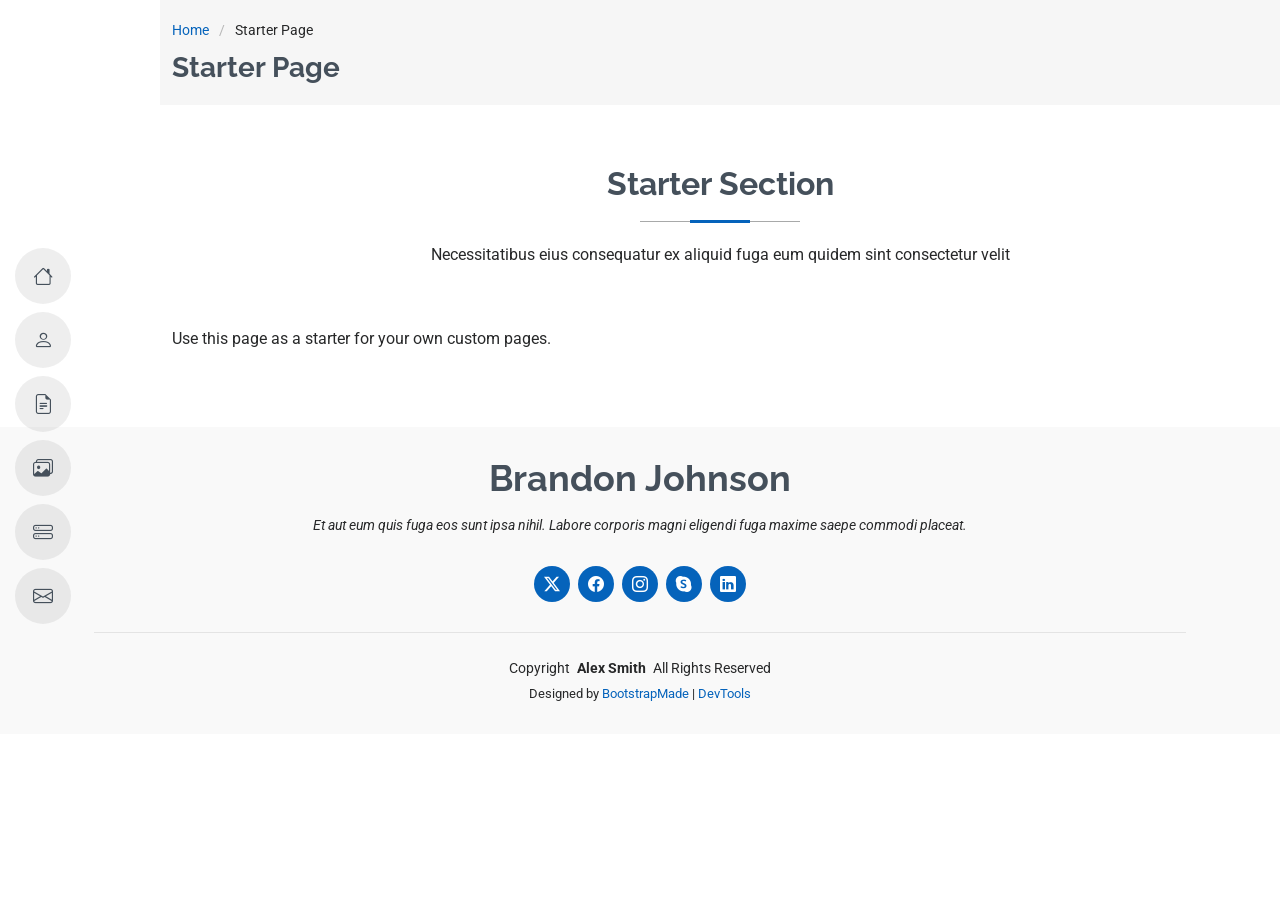
==== starter-page.html @ ba5229af "e" ====
<!DOCTYPE html>
<html lang="en">

<head>
  <meta charset="utf-8">
  <meta content="width=device-width, initial-scale=1.0" name="viewport">
  <title>Starter Page - MyResume Bootstrap Template</title>
  <meta content="" name="description">
  <meta content="" name="keywords">

  <!-- Favicons -->
  <link href="assets/img/favicon.png" rel="icon">
  <link href="assets/img/apple-touch-icon.png" rel="apple-touch-icon">

  <!-- Fonts -->
  <link href="https://fonts.googleapis.com" rel="preconnect">
  <link href="https://fonts.gstatic.com" rel="preconnect" crossorigin>
  <link href="https://fonts.googleapis.com/css2?family=Roboto:ital,wght@0,100;0,300;0,400;0,500;0,700;0,900;1,100;1,300;1,400;1,500;1,700;1,900&family=Poppins:ital,wght@0,100;0,200;0,300;0,400;0,500;0,600;0,700;0,800;0,900;1,100;1,200;1,300;1,400;1,500;1,600;1,700;1,800;1,900&family=Raleway:ital,wght@0,100;0,200;0,300;0,400;0,500;0,600;0,700;0,800;0,900;1,100;1,200;1,300;1,400;1,500;1,600;1,700;1,800;1,900&display=swap" rel="stylesheet">

  <!-- Vendor CSS Files -->
  <link href="assets/vendor/bootstrap/css/bootstrap.min.css" rel="stylesheet">
  <link href="assets/vendor/bootstrap-icons/bootstrap-icons.css" rel="stylesheet">
  <link href="assets/vendor/aos/aos.css" rel="stylesheet">
  <link href="assets/vendor/glightbox/css/glightbox.min.css" rel="stylesheet">
  <link href="assets/vendor/swiper/swiper-bundle.min.css" rel="stylesheet">

  <!-- Main CSS File -->
  <link href="assets/css/main.css" rel="stylesheet">

  <!-- =======================================================
  * Template Name: MyResume
  * Template URL: https://bootstrapmade.com/free-html-bootstrap-template-my-resume/
  * Updated: Jun 29 2024 with Bootstrap v5.3.3
  * Author: BootstrapMade.com
  * License: https://bootstrapmade.com/license/
  ======================================================== -->
</head>

<body class="starter-page-page">

  <header id="header" class="header d-flex flex-column justify-content-center">

    <i class="header-toggle d-xl-none bi bi-list"></i>

    <nav id="navmenu" class="navmenu">
      <ul>
        <li><a href="#hero"><i class="bi bi-house navicon"></i><span>Home</span></a></li>
        <li><a href="#about"><i class="bi bi-person navicon"></i><span>About</span></a></li>
        <li><a href="#resume"><i class="bi bi-file-earmark-text navicon"></i><span>Resume</span></a></li>
        <li><a href="#portfolio"><i class="bi bi-images navicon"></i><span>Portfolio</span></a></li>
        <li><a href="#services"><i class="bi bi-hdd-stack navicon"></i><span>Services</span></a></li>
        <li><a href="#contact"><i class="bi bi-envelope navicon"></i><span>Contact</span></a></li>
      </ul>
    </nav>

  </header>

  <main class="main">

    <!-- Page Title -->
    <div class="page-title" data-aos="fade">
      <div class="container">
        <nav class="breadcrumbs">
          <ol>
            <li><a href="index.html">Home</a></li>
            <li class="current">Starter Page</li>
          </ol>
        </nav>
        <h1>Starter Page</h1>
      </div>
    </div><!-- End Page Title -->

    <!-- Starter Section Section -->
    <section id="starter-section" class="starter-section section">

      <!-- Section Title -->
      <div class="container section-title" data-aos="fade-up">
        <h2>Starter Section</h2>
        <p>Necessitatibus eius consequatur ex aliquid fuga eum quidem sint consectetur velit</p>
      </div><!-- End Section Title -->

      <div class="container" data-aos="fade-up">
        <p>Use this page as a starter for your own custom pages.</p>
      </div>

    </section><!-- /Starter Section Section -->

  </main>

  <footer id="footer" class="footer position-relative light-background">
    <div class="container">
      <h3 class="sitename">Brandon Johnson</h3>
      <p>Et aut eum quis fuga eos sunt ipsa nihil. Labore corporis magni eligendi fuga maxime saepe commodi placeat.</p>
      <div class="social-links d-flex justify-content-center">
        <a href=""><i class="bi bi-twitter-x"></i></a>
        <a href=""><i class="bi bi-facebook"></i></a>
        <a href=""><i class="bi bi-instagram"></i></a>
        <a href=""><i class="bi bi-skype"></i></a>
        <a href=""><i class="bi bi-linkedin"></i></a>
      </div>
      <div class="container">
        <div class="copyright">
          <span>Copyright</span> <strong class="px-1 sitename">Alex Smith</strong> <span>All Rights Reserved</span>
        </div>
        <div class="credits">
          <!-- All the links in the footer should remain intact. -->
          <!-- You can delete the links only if you've purchased the pro version. -->
          <!-- Licensing information: https://bootstrapmade.com/license/ -->
          <!-- Purchase the pro version with working PHP/AJAX contact form: [buy-url] -->
          Designed by <a href="https://bootstrapmade.com/">BootstrapMade</a> | <a href="https://bootstrapmade.com/tools/">DevTools</a>
        </div>
      </div>
    </div>
  </footer>

  <!-- Scroll Top -->
  <a href="#" id="scroll-top" class="scroll-top d-flex align-items-center justify-content-center"><i class="bi bi-arrow-up-short"></i></a>

  <!-- Preloader -->
  <div id="preloader"></div>

  <!-- Vendor JS Files -->
  <script src="assets/vendor/bootstrap/js/bootstrap.bundle.min.js"></script>
  <script src="assets/vendor/php-email-form/validate.js"></script>
  <script src="assets/vendor/aos/aos.js"></script>
  <script src="assets/vendor/typed.js/typed.umd.js"></script>
  <script src="assets/vendor/purecounter/purecounter_vanilla.js"></script>
  <script src="assets/vendor/waypoints/noframework.waypoints.js"></script>
  <script src="assets/vendor/glightbox/js/glightbox.min.js"></script>
  <script src="assets/vendor/imagesloaded/imagesloaded.pkgd.min.js"></script>
  <script src="assets/vendor/isotope-layout/isotope.pkgd.min.js"></script>
  <script src="assets/vendor/swiper/swiper-bundle.min.js"></script>

  <!-- Main JS File -->
  <script src="assets/js/main.js"></script>

</body>

</html>
---- assets/css/main.css ----
/**
* Template Name: MyResume
* Template URL: https://bootstrapmade.com/free-html-bootstrap-template-my-resume/
* Updated: Jun 29 2024 with Bootstrap v5.3.3
* Author: BootstrapMade.com
* License: https://bootstrapmade.com/license/
*/

/*--------------------------------------------------------------
# Font & Color Variables
# Help: https://bootstrapmade.com/color-system/
--------------------------------------------------------------*/
/* Fonts */
:root {
  --default-font: "Roboto",  system-ui, -apple-system, "Segoe UI", Roboto, "Helvetica Neue", Arial, "Noto Sans", "Liberation Sans", sans-serif, "Apple Color Emoji", "Segoe UI Emoji", "Segoe UI Symbol", "Noto Color Emoji";
  --heading-font: "Raleway",  sans-serif;
  --nav-font: "Poppins",  sans-serif;
}

/* Global Colors - The following color variables are used throughout the website. Updating them here will change the color scheme of the entire website */
:root { 
  --background-color: #ffffff; /* Background color for the entire website, including individual sections */
  --default-color: #272829; /* Default color used for the majority of the text content across the entire website */
  --heading-color: #45505b; /* Color for headings, subheadings and title throughout the website */
  --accent-color: #0563bb; /* Accent color that represents your brand on the website. It's used for buttons, links, and other elements that need to stand out */
  --surface-color: #ffffff; /* The surface color is used as a background of boxed elements within sections, such as cards, icon boxes, or other elements that require a visual separation from the global background. */
  --contrast-color: #ffffff; /* Contrast color for text, ensuring readability against backgrounds of accent, heading, or default colors. */
}

/* Nav Menu Colors - The following color variables are used specifically for the navigation menu. They are separate from the global colors to allow for more customization options */
:root {
  --nav-color: #45505b;  /* The default color of the main navmenu links */
  --nav-hover-color: #0563bb; /* Applied to main navmenu links when they are hovered over or active */
  --nav-mobile-background-color: #ffffff; /* Used as the background color for mobile navigation menu */
  --nav-dropdown-background-color: #ffffff; /* Used as the background color for dropdown items that appear when hovering over primary navigation items */
  --nav-dropdown-color: #212529; /* Used for navigation links of the dropdown items in the navigation menu. */
  --nav-dropdown-hover-color: #0563bb; /* Similar to --nav-hover-color, this color is applied to dropdown navigation links when they are hovered over. */
}

/* Color Presets - These classes override global colors when applied to any section or element, providing reuse of the sam color scheme. */

.light-background {
  --background-color: #f9f9f9;
  --surface-color: #ffffff;
}

.dark-background {
  --background-color: #060606;
  --default-color: #ffffff;
  --heading-color: #ffffff;
  --surface-color: #252525;
  --contrast-color: #ffffff;
}

/* Smooth scroll */
:root {
  scroll-behavior: smooth;
}

/*--------------------------------------------------------------
# General Styling & Shared Classes
--------------------------------------------------------------*/
body {
  color: var(--default-color);
  background-color: var(--background-color);
  font-family: var(--default-font);
}

a {
  color: var(--accent-color);
  text-decoration: none;
  transition: 0.3s;
}

a:hover {
  color: color-mix(in srgb, var(--accent-color), transparent 25%);
  text-decoration: none;
}

h1,
h2,
h3,
h4,
h5,
h6 {
  color: var(--heading-color);
  font-family: var(--heading-font);
}

/* PHP Email Form Messages
------------------------------*/
.php-email-form .error-message {
  display: none;
  background: #df1529;
  color: #ffffff;
  text-align: left;
  padding: 15px;
  margin-bottom: 24px;
  font-weight: 600;
}

.php-email-form .sent-message {
  display: none;
  color: #ffffff;
  background: #059652;
  text-align: center;
  padding: 15px;
  margin-bottom: 24px;
  font-weight: 600;
}

.php-email-form .loading {
  display: none;
  background: var(--surface-color);
  text-align: center;
  padding: 15px;
  margin-bottom: 24px;
}

.php-email-form .loading:before {
  content: "";
  display: inline-block;
  border-radius: 50%;
  width: 24px;
  height: 24px;
  margin: 0 10px -6px 0;
  border: 3px solid var(--accent-color);
  border-top-color: var(--surface-color);
  animation: php-email-form-loading 1s linear infinite;
}

@keyframes php-email-form-loading {
  0% {
    transform: rotate(0deg);
  }

  100% {
    transform: rotate(360deg);
  }
}

/*--------------------------------------------------------------
# Global Header
--------------------------------------------------------------*/
.header {
  color: var(--default-color);
  position: fixed;
  top: 0;
  left: 0;
  bottom: 0;
  padding: 0 15px;
  transition: all ease-in-out 0.3s;
  overflow-y: auto;
  z-index: 997;
  min-width: 200px;
}

@media (max-width: 1199px) {
  .header {
    background-color: var(--background-color);
    border-right: 1px solid color-mix(in srgb, var(--default-color), transparent 90%);
    width: 300px;
    left: -100%;
  }
}

@media (min-width: 1200px) and (max-width: 1600px) {
  .header~main {
    margin-left: 160px;
  }

  .header~main .hero {
    margin-left: -160px;
    width: 100vw;
  }
}

.header.header-show {
  left: 0;
}

.header .header-toggle {
  color: var(--contrast-color);
  background-color: var(--accent-color);
  font-size: 22px;
  display: flex;
  align-items: center;
  justify-content: center;
  width: 40px;
  height: 40px;
  border-radius: 50%;
  cursor: pointer;
  position: fixed;
  top: 15px;
  right: 15px;
  z-index: 9999;
  transition: background-color 0.3s;
}

.header .header-toggle:hover {
  color: var(--contrast-color);
  background-color: color-mix(in srgb, var(--accent-color) 90%, white 15%);
}

/*--------------------------------------------------------------
# Navigation Menu
--------------------------------------------------------------*/
.navmenu {
  padding: 0;
  z-index: 9997;
}

.navmenu ul {
  list-style: none;
  padding: 0 0 20px 0;
  margin: 0;
  width: 140px;
}

.navmenu a,
.navmenu a:focus {
  color: var(--nav-color);
  font-family: var(--nav-font);
  display: flex;
  align-items: center;
  padding: 10px 18px;
  margin-bottom: 8px;
  font-size: 15px;
  border-radius: 50px;
  background: color-mix(in srgb, var(--default-color), transparent 92%);
  height: 56px;
  width: 100%;
  overflow: hidden;
  transition: 0.3s;
}

.navmenu a i,
.navmenu a:focus i {
  font-size: 20px;
}

.navmenu a span,
.navmenu a:focus span {
  padding: 0 5px 0 7px;
}

@media (min-width: 992px) {

  .navmenu a,
  .navmenu a:focus {
    max-width: 56px;
  }

  .navmenu a span,
  .navmenu a:focus span {
    display: none;
  }
}

.navmenu a:hover,
.navmenu .active,
.navmenu .active:focus,
.navmenu li:hover>a {
  color: var(--contrast-color);
  background: var(--nav-hover-color);
}

.navmenu a:hover,
.navmenu li:hover>a {
  max-width: 100%;
  color: var(--contrast-color);
}

.navmenu a:hover span,
.navmenu li:hover>a span {
  display: block;
}

/*--------------------------------------------------------------
# Global Footer
--------------------------------------------------------------*/
.footer {
  color: var(--default-color);
  background-color: var(--background-color);
  font-size: 14px;
  text-align: center;
  padding: 30px 0;
  position: relative;
}

.footer h3 {
  font-size: 36px;
  font-weight: 700;
  position: relative;
  padding: 0;
  margin: 0 0 15px 0;
}

.footer p {
  font-size: 15;
  font-style: italic;
  padding: 0;
  margin: 0 0 30px 0;
}

.footer .social-links {
  margin: 0 0 30px 0;
}

.footer .social-links a {
  font-size: 16px;
  display: flex;
  align-items: center;
  justify-content: center;
  background: var(--accent-color);
  color: var(--contrast-color);
  line-height: 1;
  margin: 0 4px;
  border-radius: 50%;
  text-align: center;
  width: 36px;
  height: 36px;
  transition: 0.3s;
}

.footer .social-links a:hover {
  background: color-mix(in srgb, var(--accent-color), transparent 20%);
  text-decoration: none;
}

.footer .copyright {
  padding-top: 25px;
  border-top: 1px solid color-mix(in srgb, var(--default-color), transparent 90%);
}

.footer .credits {
  font-size: 13px;
  padding-top: 5px;
}

/*--------------------------------------------------------------
# Preloader
--------------------------------------------------------------*/
#preloader {
  position: fixed;
  inset: 0;
  z-index: 999999;
  overflow: hidden;
  background: var(--background-color);
  transition: all 0.6s ease-out;
}

#preloader:before {
  content: "";
  position: fixed;
  top: calc(50% - 30px);
  left: calc(50% - 30px);
  border: 6px solid #ffffff;
  border-color: var(--accent-color) transparent var(--accent-color) transparent;
  border-radius: 50%;
  width: 60px;
  height: 60px;
  animation: animate-preloader 1.5s linear infinite;
}

@keyframes animate-preloader {
  0% {
    transform: rotate(0deg);
  }

  100% {
    transform: rotate(360deg);
  }
}

/*--------------------------------------------------------------
# Scroll Top Button
--------------------------------------------------------------*/
.scroll-top {
  position: fixed;
  visibility: hidden;
  opacity: 0;
  right: 15px;
  bottom: -15px;
  z-index: 99999;
  background-color: var(--accent-color);
  width: 44px;
  height: 44px;
  border-radius: 50px;
  transition: all 0.4s;
}

.scroll-top i {
  font-size: 24px;
  color: var(--contrast-color);
  line-height: 0;
}

.scroll-top:hover {
  background-color: color-mix(in srgb, var(--accent-color), transparent 20%);
  color: var(--contrast-color);
}

.scroll-top.active {
  visibility: visible;
  opacity: 1;
  bottom: 15px;
}

/*--------------------------------------------------------------
# Disable aos animation delay on mobile devices
--------------------------------------------------------------*/
@media screen and (max-width: 768px) {
  [data-aos-delay] {
    transition-delay: 0 !important;
  }
}

/*--------------------------------------------------------------
# Global Page Titles & Breadcrumbs
--------------------------------------------------------------*/
.page-title {
  --background-color: color-mix(in srgb, var(--default-color), transparent 96%);
  color: var(--default-color);
  background-color: var(--background-color);
  padding: 20px 0;
  position: relative;
}

.page-title h1 {
  font-size: 28px;
  font-weight: 700;
  margin: 0;
}

.page-title .breadcrumbs ol {
  display: flex;
  flex-wrap: wrap;
  list-style: none;
  padding: 0 0 10px 0;
  margin: 0;
  font-size: 14px;
  font-weight: 400;
}

.page-title .breadcrumbs ol li+li {
  padding-left: 10px;
}

.page-title .breadcrumbs ol li+li::before {
  content: "/";
  display: inline-block;
  padding-right: 10px;
  color: color-mix(in srgb, var(--default-color), transparent 70%);
}

/*--------------------------------------------------------------
# Global Sections
--------------------------------------------------------------*/
section,
.section {
  color: var(--default-color);
  background-color: var(--background-color);
  padding: 60px 0;
  overflow: clip;
}

/*--------------------------------------------------------------
# Global Section Titles
--------------------------------------------------------------*/
.section-title {
  text-align: center;
  padding-bottom: 60px;
  position: relative;
}

.section-title h2 {
  font-size: 32px;
  font-weight: 700;
  margin-bottom: 20px;
  padding-bottom: 20px;
  position: relative;
}

.section-title h2:before {
  content: "";
  position: absolute;
  display: block;
  width: 160px;
  height: 1px;
  background: color-mix(in srgb, var(--default-color), transparent 60%);
  left: 0;
  right: 0;
  bottom: 1px;
  margin: auto;
}

.section-title h2::after {
  content: "";
  position: absolute;
  display: block;
  width: 60px;
  height: 3px;
  background: var(--accent-color);
  left: 0;
  right: 0;
  bottom: 0;
  margin: auto;
}

.section-title p {
  margin-bottom: 0;
}

/*--------------------------------------------------------------
# Hero Section
--------------------------------------------------------------*/
.hero {
  width: 100%;
  min-height: 100vh;
  position: relative;
  padding: 80px 0;
  display: flex;
  align-items: center;
  justify-content: center;
}

.hero img {
  position: absolute;
  inset: 0;
  display: block;
  width: 100%;
  height: 100%;
  object-fit: cover;
  z-index: 1;
}

.hero:before {
  content: "";
  background: color-mix(in srgb, var(--background-color), transparent 30%);
  position: absolute;
  inset: 0;
  z-index: 2;
}

.hero .container {
  position: relative;
  z-index: 3;
}

.hero h2 {
  margin: 0;
  font-size: 64px;
  font-weight: 700;
}

.hero p {
  margin: 5px 0 0 0;
  font-size: 26px;
}

.hero p span {
  letter-spacing: 1px;
  border-bottom: 2px solid var(--accent-color);
}

.hero .social-links {
  margin-top: 25px;
}

.hero .social-links a {
  font-size: 20px;
  display: inline-block;
  color: color-mix(in srgb, var(--default-color), transparent 30%);
  line-height: 1;
  margin-right: 20px;
  transition: 0.3s;
}

.hero .social-links a:hover {
  color: var(--accent-color);
}

@media (max-width: 768px) {
  .hero h2 {
    font-size: 32px;
  }

  .hero p {
    font-size: 20px;
  }
}

/*--------------------------------------------------------------
# About Section
--------------------------------------------------------------*/
.about .content h2 {
  font-weight: 700;
  font-size: 24px;
}

.about .content ul {
  list-style: none;
  padding: 0;
}

.about .content ul li {
  margin-bottom: 20px;
  display: flex;
  align-items: center;
}

.about .content ul strong {
  margin-right: 10px;
}

.about .content ul i {
  font-size: 16px;
  margin-right: 5px;
  color: var(--accent-color);
  line-height: 0;
}

/*--------------------------------------------------------------
# Stats Section
--------------------------------------------------------------*/
.stats i {
  background-color: var(--accent-color);
  color: var(--contrast-color);
  width: 54px;
  height: 54px;
  font-size: 24px;
  border-radius: 50px;
  display: inline-flex;
  align-items: center;
  justify-content: center;
  position: relative;
  z-index: 1;
}

.stats .stats-item {
  margin-top: 10px;
  width: 100%;
  position: relative;
  text-align: center;
  z-index: 0;
}

.stats .stats-item span {
  font-size: 36px;
  display: block;
  font-weight: 700;
  color: color-mix(in srgb, var(--default-color), transparent 20%);
}

.stats .stats-item p {
  padding: 0;
  margin: 0;
  color: color-mix(in srgb, var(--default-color), transparent 50%);
  font-size: 16px;
}

/*--------------------------------------------------------------
# Skills Section
--------------------------------------------------------------*/
.skills .progress {
  height: 60px;
  display: block;
  background: none;
  border-radius: 0;
}

.skills .progress .skill {
  color: var(--heading-color);
  padding: 0;
  margin: 0 0 6px 0;
  text-transform: uppercase;
  display: block;
  font-weight: 600;
  font-family: var(--heading-font);
}

.skills .progress .skill .val {
  float: right;
  font-style: normal;
}

.skills .progress-bar-wrap {
  background: color-mix(in srgb, var(--default-color), transparent 90%);
  height: 10px;
}

.skills .progress-bar {
  width: 1px;
  height: 10px;
  transition: 0.9s;
  background-color: var(--accent-color);
}

/*--------------------------------------------------------------
# Resume Section
--------------------------------------------------------------*/
.resume .resume-title {
  color: var(--heading-color);
  font-size: 26px;
  font-weight: 700;
  margin-top: 20px;
  margin-bottom: 20px;
}

.resume .resume-item {
  padding: 0 0 20px 20px;
  margin-top: -2px;
  border-left: 2px solid var(--accent-color);
  position: relative;
}

.resume .resume-item h4 {
  line-height: 18px;
  font-size: 18px;
  font-weight: 600;
  text-transform: uppercase;
  color: color-mix(in srgb, var(--default-color), transparent 20%);
  margin-bottom: 10px;
}

.resume .resume-item h5 {
  font-size: 16px;
  padding: 5px 15px;
  display: inline-block;
  font-weight: 600;
  margin-bottom: 10px;
}

.resume .resume-item ul {
  padding-left: 20px;
}

.resume .resume-item ul li {
  padding-bottom: 10px;
}

.resume .resume-item:last-child {
  padding-bottom: 0;
}

.resume .resume-item::before {
  content: "";
  position: absolute;
  width: 16px;
  height: 16px;
  border-radius: 50px;
  left: -9px;
  top: 0;
  background: var(--background-color);
  border: 2px solid var(--accent-color);
}

/*--------------------------------------------------------------
# Portfolio Section
--------------------------------------------------------------*/
.portfolio .portfolio-filters {
  padding: 0;
  margin: 0 auto 20px auto;
  list-style: none;
  text-align: center;
}

.portfolio .portfolio-filters li {
  cursor: pointer;
  display: inline-block;
  padding: 8px 20px 10px 20px;
  margin: 0;
  font-size: 15px;
  font-weight: 500;
  line-height: 1;
  margin-bottom: 5px;
  border-radius: 50px;
  transition: all 0.3s ease-in-out;
  font-family: var(--heading-font);
}

.portfolio .portfolio-filters li:hover,
.portfolio .portfolio-filters li.filter-active {
  color: var(--contrast-color);
  background-color: var(--accent-color);
}

.portfolio .portfolio-filters li:first-child {
  margin-left: 0;
}

.portfolio .portfolio-filters li:last-child {
  margin-right: 0;
}

@media (max-width: 575px) {
  .portfolio .portfolio-filters li {
    font-size: 14px;
    margin: 0 0 10px 0;
  }
}

.portfolio .portfolio-item {
  position: relative;
  overflow: hidden;
}

.portfolio .portfolio-item .portfolio-info {
  opacity: 0;
  position: absolute;
  left: 12px;
  right: 12px;
  bottom: -100%;
  z-index: 3;
  transition: all ease-in-out 0.5s;
  background: color-mix(in srgb, var(--background-color), transparent 10%);
  padding: 15px;
}

.portfolio .portfolio-item .portfolio-info h4 {
  font-size: 18px;
  font-weight: 600;
  padding-right: 50px;
}

.portfolio .portfolio-item .portfolio-info p {
  color: color-mix(in srgb, var(--default-color), transparent 30%);
  font-size: 14px;
  margin-bottom: 0;
  padding-right: 50px;
}

.portfolio .portfolio-item .portfolio-info .preview-link,
.portfolio .portfolio-item .portfolio-info .details-link {
  position: absolute;
  right: 50px;
  font-size: 24px;
  top: calc(50% - 14px);
  color: color-mix(in srgb, var(--default-color), transparent 30%);
  transition: 0.3s;
  line-height: 0;
}

.portfolio .portfolio-item .portfolio-info .preview-link:hover,
.portfolio .portfolio-item .portfolio-info .details-link:hover {
  color: var(--accent-color);
}

.portfolio .portfolio-item .portfolio-info .details-link {
  right: 14px;
  font-size: 28px;
}

.portfolio .portfolio-item:hover .portfolio-info {
  opacity: 1;
  bottom: 0;
}

/*--------------------------------------------------------------
# Services Section
--------------------------------------------------------------*/
.services .service-item {
  background-color: var(--surface-color);
  box-shadow: 0px 5px 90px 0px rgba(0, 0, 0, 0.1);
  height: 100%;
  padding: 60px 30px;
  text-align: center;
  transition: 0.3s;
  border-radius: 5px;
}

.services .service-item .icon {
  margin: 0 auto;
  width: 100px;
  height: 100px;
  display: flex;
  align-items: center;
  justify-content: center;
  transition: ease-in-out 0.3s;
  position: relative;
}

.services .service-item .icon i {
  font-size: 36px;
  transition: 0.5s;
  position: relative;
}

.services .service-item .icon svg {
  position: absolute;
  top: 0;
  left: 0;
}

.services .service-item .icon svg path {
  transition: 0.5s;
  fill: color-mix(in srgb, var(--default-color), transparent 95%);
}

.services .service-item h3 {
  font-weight: 700;
  margin: 10px 0 15px 0;
  font-size: 22px;
}

.services .service-item p {
  line-height: 24px;
  font-size: 14px;
  margin-bottom: 0;
}

.services .service-item:hover {
  box-shadow: 0px 5px 35px 0px rgba(0, 0, 0, 0.1);
}

.services .service-item.item-cyan i {
  color: #0dcaf0;
}

.services .service-item.item-cyan:hover .icon i {
  color: #fff;
}

.services .service-item.item-cyan:hover .icon path {
  fill: #0dcaf0;
}

.services .service-item.item-orange i {
  color: #fd7e14;
}

.services .service-item.item-orange:hover .icon i {
  color: #fff;
}

.services .service-item.item-orange:hover .icon path {
  fill: #fd7e14;
}

.services .service-item.item-teal i {
  color: #20c997;
}

.services .service-item.item-teal:hover .icon i {
  color: #fff;
}

.services .service-item.item-teal:hover .icon path {
  fill: #20c997;
}

.services .service-item.item-red i {
  color: #df1529;
}

.services .service-item.item-red:hover .icon i {
  color: #fff;
}

.services .service-item.item-red:hover .icon path {
  fill: #df1529;
}

.services .service-item.item-indigo i {
  color: #6610f2;
}

.services .service-item.item-indigo:hover .icon i {
  color: #fff;
}

.services .service-item.item-indigo:hover .icon path {
  fill: #6610f2;
}

.services .service-item.item-pink i {
  color: #f3268c;
}

.services .service-item.item-pink:hover .icon i {
  color: #fff;
}

.services .service-item.item-pink:hover .icon path {
  fill: #f3268c;
}

/*--------------------------------------------------------------
# Testimonials Section
--------------------------------------------------------------*/
.testimonials .testimonials-carousel,
.testimonials .testimonials-slider {
  overflow: hidden;
}

.testimonials .testimonial-item .testimonial-content {
  border-left: 3px solid var(--accent-color);
  padding-left: 30px;
}

.testimonials .testimonial-item .testimonial-img {
  border-radius: 50%;
  border: 4px solid var(--background-color);
  margin: 0 auto;
}

.testimonials .testimonial-item h3 {
  font-size: 20px;
  font-weight: bold;
  margin: 10px 0 5px 0;
}

.testimonials .testimonial-item h4 {
  font-size: 14px;
  color: color-mix(in srgb, var(--default-color), transparent 40%);
  margin: 0 0 10px 0;
}

.testimonials .testimonial-item .stars i {
  color: #ffc107;
  margin: 0 1px;
}

.testimonials .testimonial-item .quote-icon-left,
.testimonials .testimonial-item .quote-icon-right {
  color: color-mix(in srgb, var(--accent-color), transparent 50%);
  font-size: 26px;
  line-height: 0;
}

.testimonials .testimonial-item .quote-icon-left {
  display: inline-block;
  left: -5px;
  position: relative;
}

.testimonials .testimonial-item .quote-icon-right {
  display: inline-block;
  right: -5px;
  position: relative;
  top: 10px;
  transform: scale(-1, -1);
}

.testimonials .testimonial-item p {
  font-style: italic;
}

.testimonials .swiper-wrapper {
  height: auto;
}

.testimonials .swiper-pagination {
  margin-top: 30px;
  position: relative;
}

.testimonials .swiper-pagination .swiper-pagination-bullet {
  width: 12px;
  height: 12px;
  background-color: color-mix(in srgb, var(--default-color), transparent 85%);
  opacity: 1;
}

.testimonials .swiper-pagination .swiper-pagination-bullet-active {
  background-color: var(--accent-color);
}

/*--------------------------------------------------------------
# Contact Section
--------------------------------------------------------------*/
.contact .info-item+.info-item {
  margin-top: 40px;
}

.contact .info-item i {
  color: var(--accent-color);
  background: color-mix(in srgb, var(--accent-color), transparent 92%);
  font-size: 20px;
  width: 44px;
  height: 44px;
  display: flex;
  justify-content: center;
  align-items: center;
  border-radius: 50px;
  transition: all 0.3s ease-in-out;
  margin-right: 15px;
}

.contact .info-item h3 {
  padding: 0;
  font-size: 18px;
  font-weight: 700;
  margin-bottom: 5px;
}

.contact .info-item p {
  padding: 0;
  margin-bottom: 0;
  font-size: 14px;
}

.contact .info-item:hover i {
  background: var(--accent-color);
  color: var(--contrast-color);
}

.contact .php-email-form {
  height: 100%;
}

.contact .php-email-form input[type=text],
.contact .php-email-form input[type=email],
.contact .php-email-form textarea {
  font-size: 14px;
  padding: 10px 15px;
  box-shadow: none;
  border-radius: 0;
  color: var(--default-color);
  background-color: color-mix(in srgb, var(--background-color), transparent 50%);
  border-color: color-mix(in srgb, var(--default-color), transparent 80%);
}

.contact .php-email-form input[type=text]:focus,
.contact .php-email-form input[type=email]:focus,
.contact .php-email-form textarea:focus {
  border-color: var(--accent-color);
}

.contact .php-email-form input[type=text]::placeholder,
.contact .php-email-form input[type=email]::placeholder,
.contact .php-email-form textarea::placeholder {
  color: color-mix(in srgb, var(--default-color), transparent 70%);
}

.contact .php-email-form button[type=submit] {
  color: var(--contrast-color);
  background: var(--accent-color);
  border: 0;
  padding: 10px 30px;
  transition: 0.4s;
  border-radius: 50px;
}

.contact .php-email-form button[type=submit]:hover {
  background: color-mix(in srgb, var(--accent-color), transparent 25%);
}

/*--------------------------------------------------------------
# Portfolio Details Section
--------------------------------------------------------------*/
.portfolio-details .portfolio-details-slider img {
  width: 100%;
}

.portfolio-details .swiper-wrapper {
  height: auto;
}

.portfolio-details .swiper-button-prev,
.portfolio-details .swiper-button-next {
  width: 48px;
  height: 48px;
}

.portfolio-details .swiper-button-prev:after,
.portfolio-details .swiper-button-next:after {
  color: rgba(255, 255, 255, 0.8);
  background-color: rgba(0, 0, 0, 0.15);
  font-size: 24px;
  border-radius: 50%;
  width: 48px;
  height: 48px;
  display: flex;
  align-items: center;
  justify-content: center;
  transition: 0.3s;
}

.portfolio-details .swiper-button-prev:hover:after,
.portfolio-details .swiper-button-next:hover:after {
  background-color: rgba(0, 0, 0, 0.3);
}

@media (max-width: 575px) {

  .portfolio-details .swiper-button-prev,
  .portfolio-details .swiper-button-next {
    display: none;
  }
}

.portfolio-details .swiper-pagination {
  margin-top: 20px;
  position: relative;
}

.portfolio-details .swiper-pagination .swiper-pagination-bullet {
  width: 10px;
  height: 10px;
  background-color: color-mix(in srgb, var(--default-color), transparent 85%);
  opacity: 1;
}

.portfolio-details .swiper-pagination .swiper-pagination-bullet-active {
  background-color: var(--accent-color);
}

.portfolio-details .portfolio-info h3 {
  font-size: 22px;
  font-weight: 700;
  margin-bottom: 20px;
  padding-bottom: 20px;
  position: relative;
}

.portfolio-details .portfolio-info h3:after {
  content: "";
  position: absolute;
  display: block;
  width: 50px;
  height: 3px;
  background: var(--accent-color);
  left: 0;
  bottom: 0;
}

.portfolio-details .portfolio-info ul {
  list-style: none;
  padding: 0;
  font-size: 15px;
}

.portfolio-details .portfolio-info ul li {
  display: flex;
  flex-direction: column;
  padding-bottom: 15px;
}

.portfolio-details .portfolio-info ul strong {
  text-transform: uppercase;
  font-weight: 400;
  color: color-mix(in srgb, var(--default-color), transparent 50%);
  font-size: 14px;
}

.portfolio-details .portfolio-info .btn-visit {
  padding: 8px 40px;
  background: var(--accent-color);
  color: var(--contrast-color);
  border-radius: 50px;
  transition: 0.3s;
}

.portfolio-details .portfolio-info .btn-visit:hover {
  background: color-mix(in srgb, var(--accent-color), transparent 20%);
}

.portfolio-details .portfolio-description h2 {
  font-size: 26px;
  font-weight: 700;
  margin-bottom: 20px;
}

.portfolio-details .portfolio-description p {
  padding: 0;
}

.portfolio-details .portfolio-description .testimonial-item {
  padding: 30px 30px 0 30px;
  position: relative;
  background: color-mix(in srgb, var(--default-color), transparent 97%);
  margin-bottom: 50px;
}

.portfolio-details .portfolio-description .testimonial-item .testimonial-img {
  width: 90px;
  border-radius: 50px;
  border: 6px solid var(--background-color);
  float: left;
  margin: 0 10px 0 0;
}

.portfolio-details .portfolio-description .testimonial-item h3 {
  font-size: 18px;
  font-weight: bold;
  margin: 15px 0 5px 0;
  padding-top: 20px;
}

.portfolio-details .portfolio-description .testimonial-item h4 {
  font-size: 14px;
  color: #6c757d;
  margin: 0;
}

.portfolio-details .portfolio-description .testimonial-item .quote-icon-left,
.portfolio-details .portfolio-description .testimonial-item .quote-icon-right {
  color: color-mix(in srgb, var(--accent-color), transparent 50%);
  font-size: 26px;
  line-height: 0;
}

.portfolio-details .portfolio-description .testimonial-item .quote-icon-left {
  display: inline-block;
  left: -5px;
  position: relative;
}

.portfolio-details .portfolio-description .testimonial-item .quote-icon-right {
  display: inline-block;
  right: -5px;
  position: relative;
  top: 10px;
  transform: scale(-1, -1);
}

.portfolio-details .portfolio-description .testimonial-item p {
  font-style: italic;
  margin: 0 0 15px 0 0 0;
  padding: 0;
}

/*--------------------------------------------------------------
# Service Details Section
--------------------------------------------------------------*/
.service-details .service-box {
  padding: 20px;
  box-shadow: 0px 2px 20px rgba(0, 0, 0, 0.1);
}

.service-details .service-box+.service-box {
  margin-top: 30px;
}

.service-details .service-box h4 {
  font-size: 20px;
  font-weight: 700;
  border-bottom: 2px solid color-mix(in srgb, var(--default-color), transparent 92%);
  padding-bottom: 15px;
  margin-bottom: 15px;
}

.service-details .services-list a {
  color: color-mix(in srgb, var(--default-color), transparent 20%);
  background-color: color-mix(in srgb, var(--default-color), transparent 96%);
  display: flex;
  align-items: center;
  padding: 12px 15px;
  margin-top: 15px;
  transition: 0.3s;
}

.service-details .services-list a:first-child {
  margin-top: 0;
}

.service-details .services-list a i {
  font-size: 16px;
  margin-right: 8px;
  color: var(--accent-color);
}

.service-details .services-list a.active {
  color: var(--contrast-color);
  background-color: var(--accent-color);
}

.service-details .services-list a.active i {
  color: var(--contrast-color);
}

.service-details .services-list a:hover {
  background-color: color-mix(in srgb, var(--accent-color), transparent 95%);
  color: var(--accent-color);
}

.service-details .download-catalog a {
  color: var(--default-color);
  display: flex;
  align-items: center;
  padding: 10px 0;
  transition: 0.3s;
  border-top: 1px solid color-mix(in srgb, var(--default-color), transparent 90%);
}

.service-details .download-catalog a:first-child {
  border-top: 0;
  padding-top: 0;
}

.service-details .download-catalog a:last-child {
  padding-bottom: 0;
}

.service-details .download-catalog a i {
  font-size: 24px;
  margin-right: 8px;
  color: var(--accent-color);
}

.service-details .download-catalog a:hover {
  color: var(--accent-color);
}

.service-details .help-box {
  background-color: var(--accent-color);
  color: var(--contrast-color);
  margin-top: 30px;
  padding: 30px 15px;
}

.service-details .help-box .help-icon {
  font-size: 48px;
}

.service-details .help-box h4,
.service-details .help-box a {
  color: var(--contrast-color);
}

.service-details .services-img {
  margin-bottom: 20px;
}

.service-details h3 {
  font-size: 26px;
  font-weight: 700;
}

.service-details p {
  font-size: 15px;
}

.service-details ul {
  list-style: none;
  padding: 0;
  font-size: 15px;
}

.service-details ul li {
  padding: 5px 0;
  display: flex;
  align-items: center;
}

.service-details ul i {
  font-size: 20px;
  margin-right: 8px;
  color: var(--accent-color);
}

/*--------------------------------------------------------------
# Starter Section Section
--------------------------------------------------------------*/
.starter-section {
  /* Add your styles here */
}
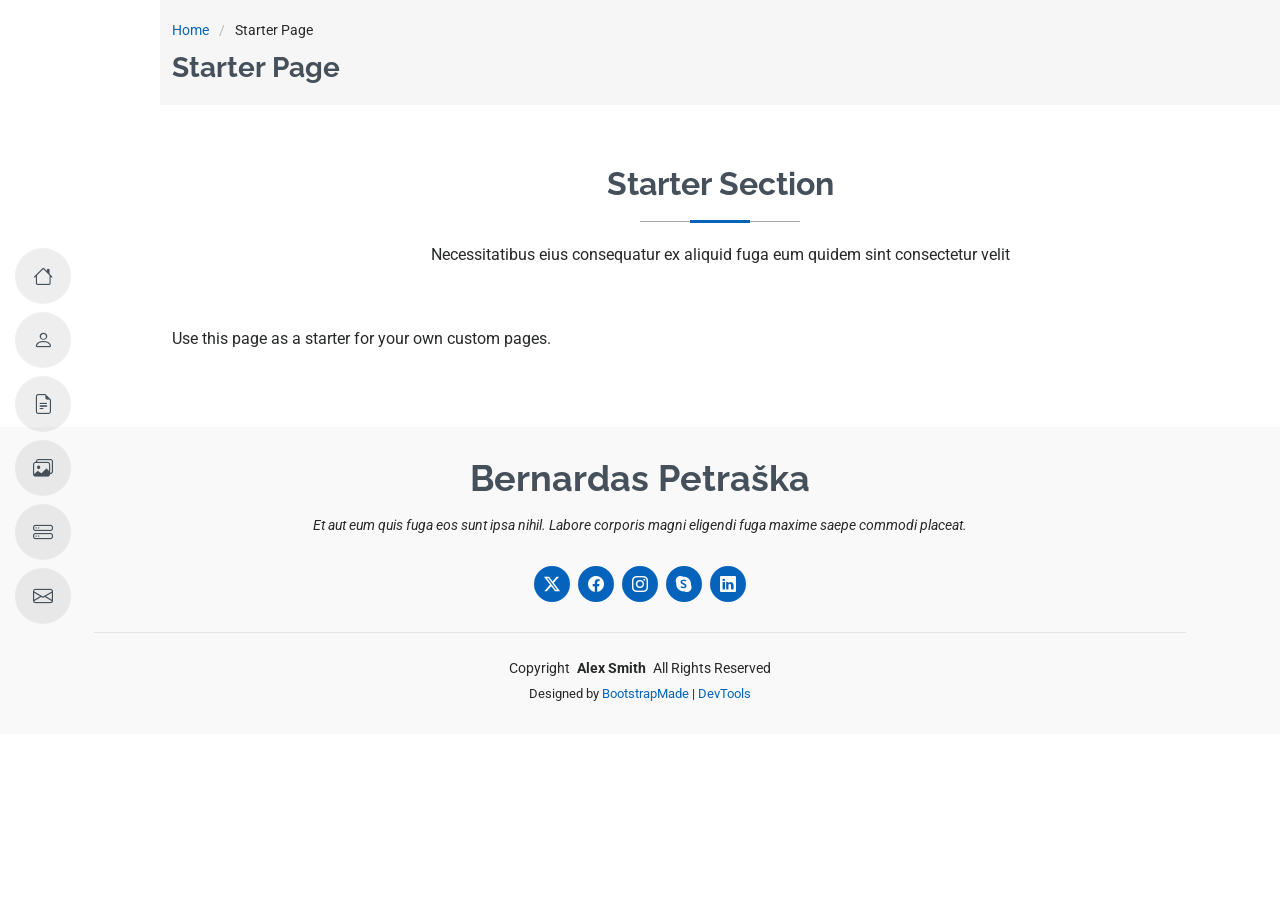
==== commit 516e790f: "Update starter-page.html" ====
--- a/starter-page.html
+++ b/starter-page.html
@@ -89,7 +89,7 @@
 
   <footer id="footer" class="footer position-relative light-background">
     <div class="container">
-      <h3 class="sitename">Brandon Johnson</h3>
+      <h3 class="sitename">Bernardas Petraška</h3>
       <p>Et aut eum quis fuga eos sunt ipsa nihil. Labore corporis magni eligendi fuga maxime saepe commodi placeat.</p>
       <div class="social-links d-flex justify-content-center">
         <a href=""><i class="bi bi-twitter-x"></i></a>
